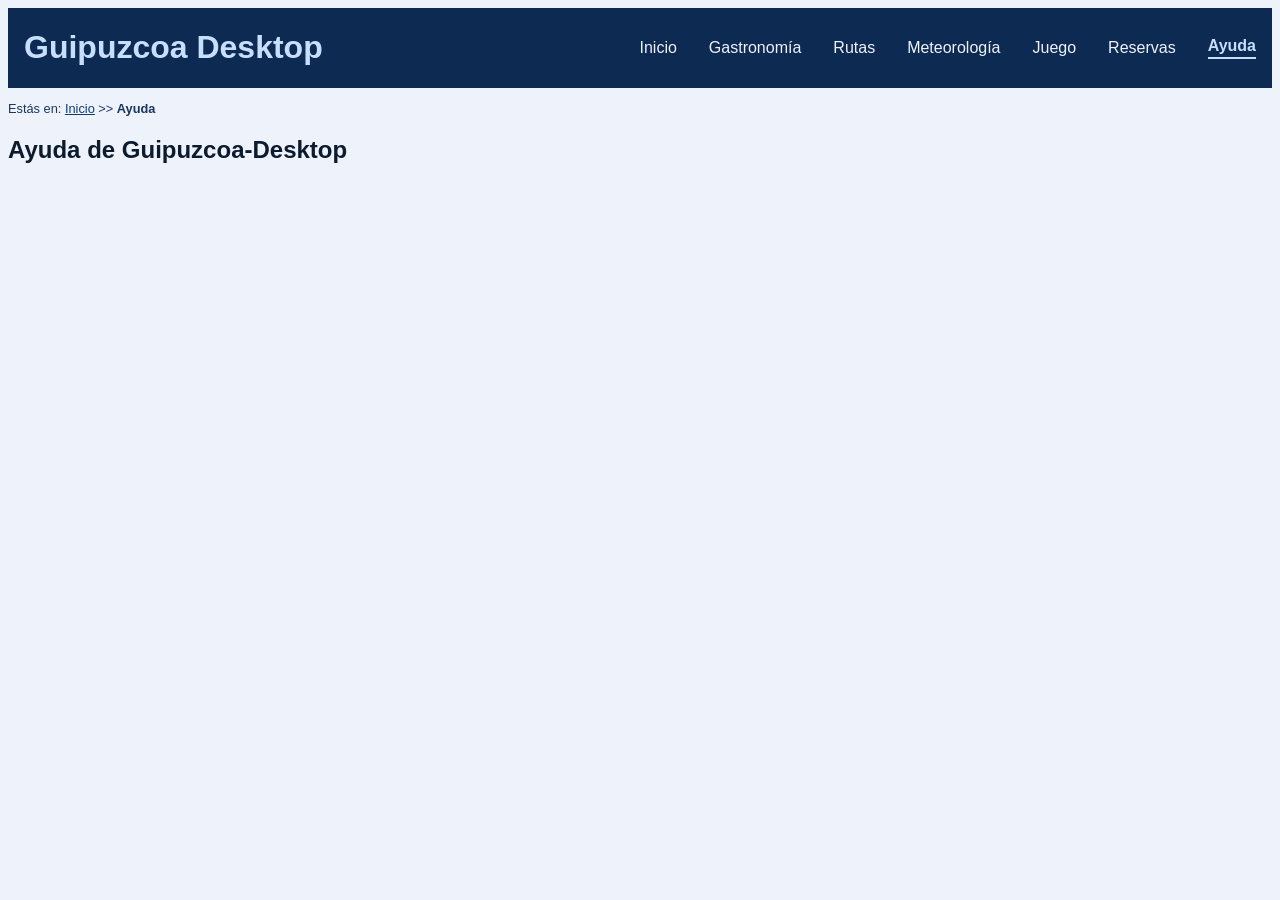
==== ayuda.html @ 62cf5c83 "estructura inicial + css" ====
<!DOCTYPE HTML>

<html lang="es">
<head>
    <!-- Datos que describen el documento -->
    <meta charset="UTF-8" />
    <title>Guipuzcoa-Ayuda</title>
	
	<meta name="keywords" content="Guipuzcoa, Guipuzcoa-Desktop" />
	<meta name="author" content = "Clara Fernández" />
	<meta name = "description" content = "Ayuda sobre las secciones de Guipuzcoa-Desktop" />
	<meta name = "viewport" content = "width=device-width, initial-scale=1.0" />
	<link rel="icon" href="multimedia/icono.ico"/>
	<link rel="stylesheet" type="text/css" href="estilo/estilo.css" />
	<link rel="stylesheet" type="text/css" href="estilo/layout.css" />
</head>

<body>
    <!-- Datos con el contenidos que aparece en el navegador -->
	<header>
    <h1><a href="index.html" title="Inicio">Guipuzcoa Desktop</a></h1>
	<nav>
	<a href="index.html" title="Inicio">Inicio</a>
	<a href="gastronomia.html" title="Gastronomía de Guipuzcoa">Gastronomía</a>
	<a href="rutas.html" title="Rutas de Guipuzcoa">Rutas</a>
	<a href="meteorologia.html" title="Información de la meteorología">Meteorología</a>
	<a href="juego.html" title="Juego">Juego</a>
	<a href="reservas.html" title="Reservas en Guipuzcoa">Reservas</a>
	<a href="ayuda.html" title="Información de Ayuda" class="active">Ayuda</a>
	</nav>
	</header>
	
	<p>Estás en:
	<a href="index.html" title="Inicio">Inicio</a> >> <strong>Ayuda</strong>
	</p>

	<main>

	<h2>Ayuda de Guipuzcoa-Desktop</h2>
	
	</main>
</body>
</html>
---- estilo/estilo.css ----
/* Clara Fernández Pérez UO299971 */
/* Estilos generales del proyecto MotoGP-Desktop*/
/* Especifidad 001 */
body {
    color: #0D1B2E;
    background-color: #EEF3FB;
    font-family: Arial, Helvetica, sans-serif;
}

/* Especifidad 001 */
header {
    background-color: #0D2A52;
}

/* Especifidad 001 */
h1 {
    color: #EEF3FB;
}

/* Especifidad 001 */
h2 {
    font-weight: bold;
    color: #0D1B2E;
}

/* Especifidad 001 */
/* Hereda de body */
h3 {
    color: #0D1B2E;
}

/* Especifidad 001 */
p {
    text-align: justify;
    color: #0D1B2E;
}

/* Especifidad 001 */
a {
    color: #0A3D7A;
}

/* Especifidad 002 */
/* Hereda de body */
header + p {
    font-size: 0.8em;
    color: #1A3660;
}

/* Especifidad 002 */
nav > a {
    text-decoration-line: none;
    color: #EEF3FB;
}

/* Especifidad 011 */
a.active {
    color: #C8DEFF;
    text-decoration: none;
    border-bottom: 0.125em solid #C8DEFF;
    padding-bottom: 0.125em;
    font-weight: bold;
}

/* Especifidad 003 */
header h1 a {
    color: #C8DEFF;
    text-decoration: none;
}
---- estilo/layout.css ----
/* Clara Fernández Pérez UO299971 */
/* Estilos disposición del proyecto MotoGP-Desktop*/

/* Especifidad 001 */
nav{
    display: flex;
    flex: 1;
    justify-content: flex-end;
    align-items: center;
    gap: 2em;
    padding-left: 2em;
}

/* Especifidad 001 */
header{
    display: flex;
    flex: 1;
    justify-content: space-between;
    align-items: center;
    padding: 0 1em;
}

body > div {
    width: 100%;
    height: 31.25em;
}

li {
    margin: 0.5em 0;
} 

@media (min-width: 320px) and (max-width: 799px) {
    /* Especifidad 001 */
    nav{
        flex-direction: column;
        gap: 0.5em;
        padding-left: 0;
    }
    
    /* Especifidad 001 */
    header{
        flex-direction: column;
        padding: 1em 0;
    }

    /* Especifidad 002 */
    /* Hereda de body*/
    header + p {
        display: none;
    }

    /* Especifidad 001 */
    video {
        width: 100%;
        height: auto;
    }

    /* Especifidad 001 */
    audio {
        width: 100%;
    }

    /* Especifidad 003*/
    article h2 + img{
        width: 100%;
        height: auto;
        justify-content: center;
    }
}
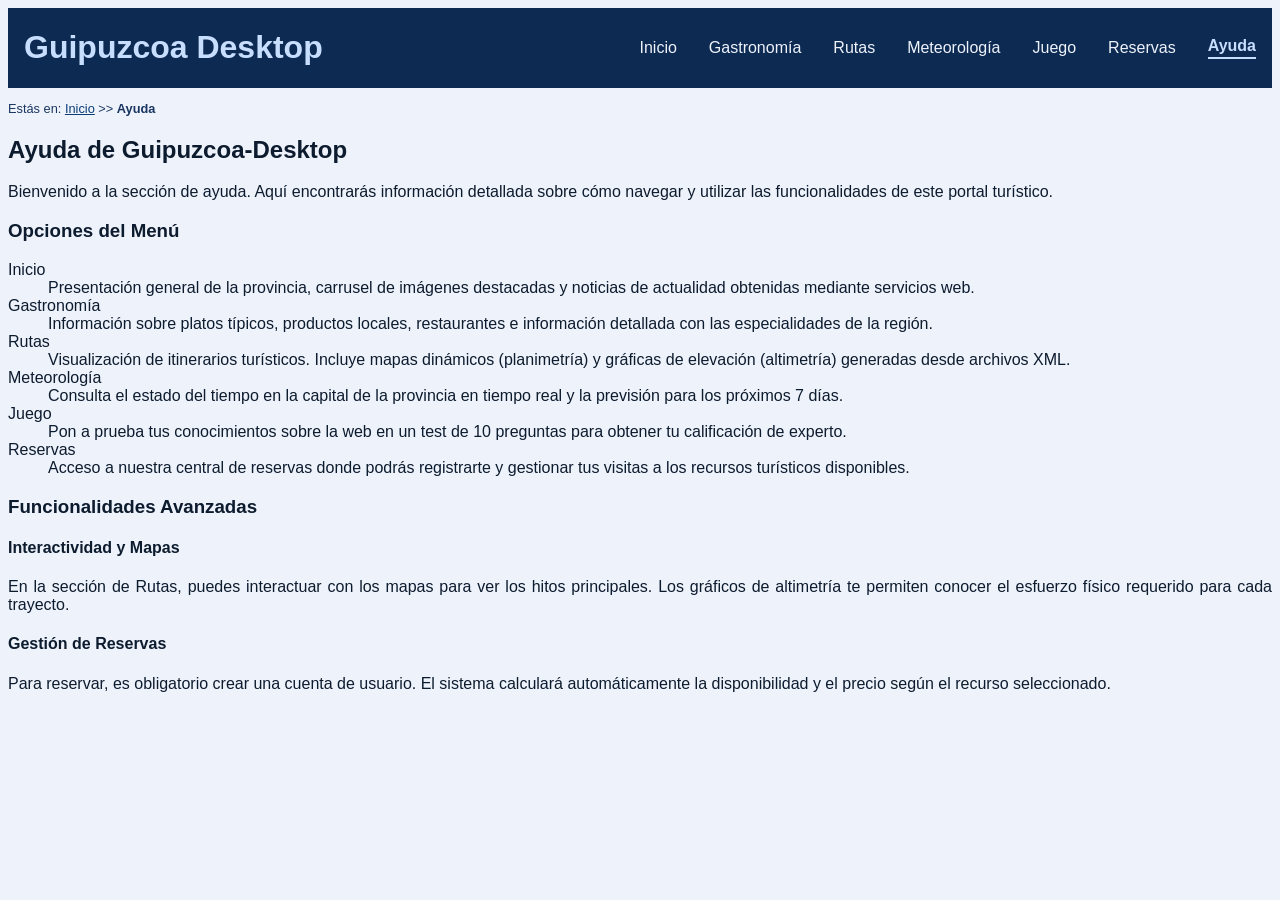
==== commit 2f3313a1: "html: ayuda" ====
--- a/ayuda.html
+++ b/ayuda.html
@@ -37,7 +37,43 @@
 	<main>
 
 	<h2>Ayuda de Guipuzcoa-Desktop</h2>
-	
+        <p>Bienvenido a la sección de ayuda. Aquí encontrarás información detallada sobre cómo navegar y utilizar las funcionalidades de este portal turístico.</p>
+
+        <section>
+            <h3>Opciones del Menú</h3>
+            <dl>
+                <dt>Inicio</dt>
+                <dd>Presentación general de la provincia, carrusel de imágenes destacadas y noticias de actualidad obtenidas mediante servicios web.</dd>
+
+                <dt>Gastronomía</dt>
+                <dd>Información sobre platos típicos, productos locales, restaurantes e información detallada con las especialidades de la región.</dd>
+
+                <dt>Rutas</dt>
+                <dd>Visualización de itinerarios turísticos. Incluye mapas dinámicos (planimetría) y gráficas de elevación (altimetría) generadas desde archivos XML.</dd>
+
+                <dt>Meteorología</dt>
+                <dd>Consulta el estado del tiempo en la capital de la provincia en tiempo real y la previsión para los próximos 7 días.</dd>
+
+                <dt>Juego</dt>
+                <dd>Pon a prueba tus conocimientos sobre la web en un test de 10 preguntas para obtener tu calificación de experto.</dd>
+
+                <dt>Reservas</dt>
+                <dd>Acceso a nuestra central de reservas donde podrás registrarte y gestionar tus visitas a los recursos turísticos disponibles.</dd>
+            </dl>
+        </section>
+
+        <section>
+            <h3>Funcionalidades Avanzadas</h3>
+            <article>
+                <h4>Interactividad y Mapas</h4>
+                <p>En la sección de Rutas, puedes interactuar con los mapas para ver los hitos principales. Los gráficos de altimetría te permiten 
+                    conocer el esfuerzo físico requerido para cada trayecto.</p>
+            </article>
+            <article>
+                <h4>Gestión de Reservas</h4>
+                <p>Para reservar, es obligatorio crear una cuenta de usuario. El sistema calculará automáticamente la disponibilidad y el precio según el recurso seleccionado.</p>
+            </article>
+        </section>
 	</main>
 </body>
 </html>
--- a/estilo/estilo.css
+++ b/estilo/estilo.css
@@ -14,7 +14,7 @@
 
 /* Especifidad 001 */
 h1 {
-    color: #EEF3FB;
+    color: #0D2A52;
 }
 
 /* Especifidad 001 */
--- a/estilo/layout.css
+++ b/estilo/layout.css
@@ -67,4 +67,5 @@
         height: auto;
         justify-content: center;
     }
+
 }
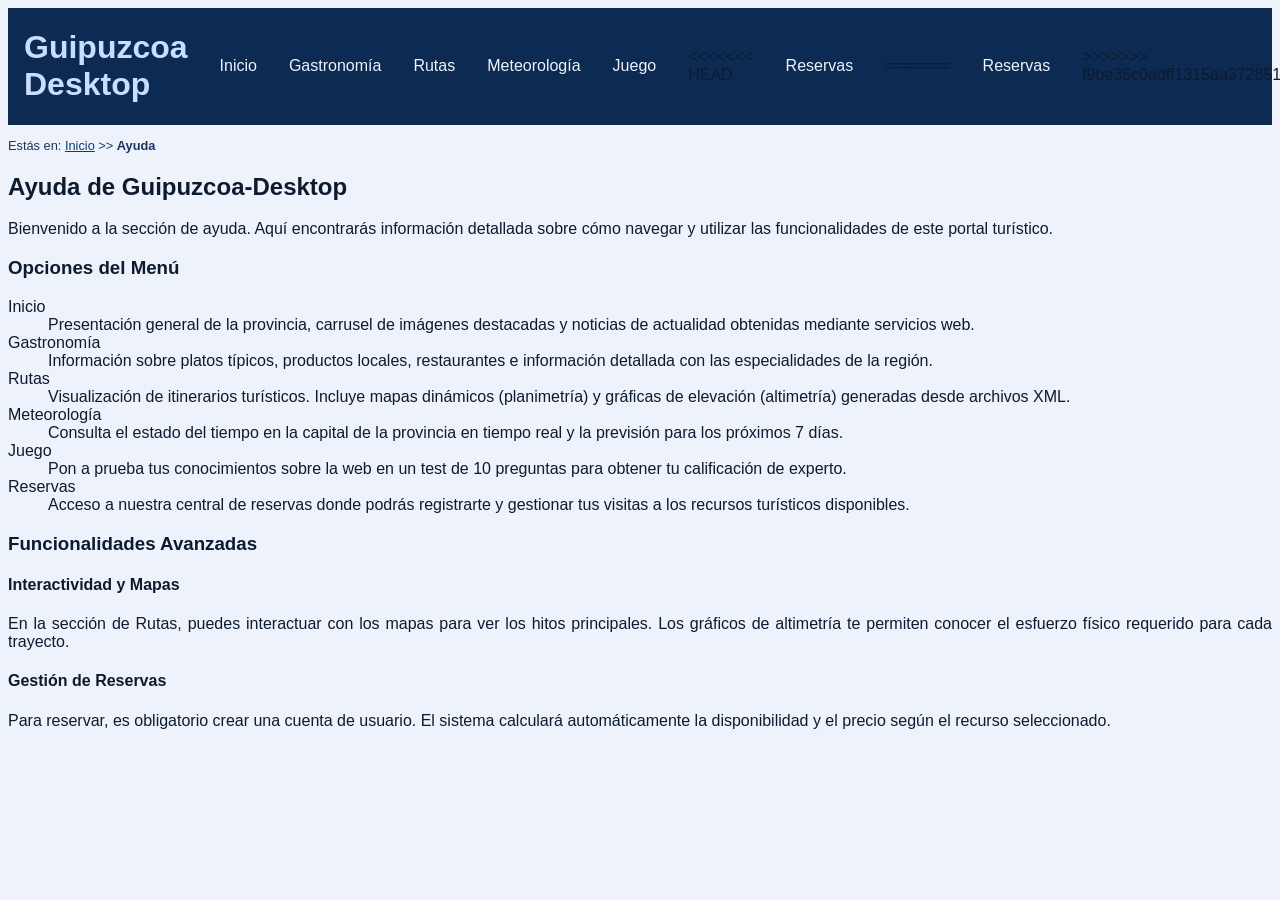
==== commit 07dd4289: "php: primera version terminada" ====
--- a/ayuda.html
+++ b/ayuda.html
@@ -1,79 +1,83 @@
-<!DOCTYPE HTML>
-
-<html lang="es">
-<head>
-    <!-- Datos que describen el documento -->
-    <meta charset="UTF-8" />
-    <title>Guipuzcoa-Ayuda</title>
-	
-	<meta name="keywords" content="Guipuzcoa, Guipuzcoa-Desktop" />
-	<meta name="author" content = "Clara Fernández" />
-	<meta name = "description" content = "Ayuda sobre las secciones de Guipuzcoa-Desktop" />
-	<meta name = "viewport" content = "width=device-width, initial-scale=1.0" />
-	<link rel="icon" href="multimedia/icono.ico"/>
-	<link rel="stylesheet" type="text/css" href="estilo/estilo.css" />
-	<link rel="stylesheet" type="text/css" href="estilo/layout.css" />
-</head>
-
-<body>
-    <!-- Datos con el contenidos que aparece en el navegador -->
-	<header>
-    <h1><a href="index.html" title="Inicio">Guipuzcoa Desktop</a></h1>
-	<nav>
-	<a href="index.html" title="Inicio">Inicio</a>
-	<a href="gastronomia.html" title="Gastronomía de Guipuzcoa">Gastronomía</a>
-	<a href="rutas.html" title="Rutas de Guipuzcoa">Rutas</a>
-	<a href="meteorologia.html" title="Información de la meteorología">Meteorología</a>
-	<a href="juego.html" title="Juego">Juego</a>
-	<a href="reservas.html" title="Reservas en Guipuzcoa">Reservas</a>
-	<a href="ayuda.html" title="Información de Ayuda" class="active">Ayuda</a>
-	</nav>
-	</header>
-	
-	<p>Estás en:
-	<a href="index.html" title="Inicio">Inicio</a> >> <strong>Ayuda</strong>
-	</p>
-
-	<main>
-
-	<h2>Ayuda de Guipuzcoa-Desktop</h2>
-        <p>Bienvenido a la sección de ayuda. Aquí encontrarás información detallada sobre cómo navegar y utilizar las funcionalidades de este portal turístico.</p>
-
-        <section>
-            <h3>Opciones del Menú</h3>
-            <dl>
-                <dt>Inicio</dt>
-                <dd>Presentación general de la provincia, carrusel de imágenes destacadas y noticias de actualidad obtenidas mediante servicios web.</dd>
-
-                <dt>Gastronomía</dt>
-                <dd>Información sobre platos típicos, productos locales, restaurantes e información detallada con las especialidades de la región.</dd>
-
-                <dt>Rutas</dt>
-                <dd>Visualización de itinerarios turísticos. Incluye mapas dinámicos (planimetría) y gráficas de elevación (altimetría) generadas desde archivos XML.</dd>
-
-                <dt>Meteorología</dt>
-                <dd>Consulta el estado del tiempo en la capital de la provincia en tiempo real y la previsión para los próximos 7 días.</dd>
-
-                <dt>Juego</dt>
-                <dd>Pon a prueba tus conocimientos sobre la web en un test de 10 preguntas para obtener tu calificación de experto.</dd>
-
-                <dt>Reservas</dt>
-                <dd>Acceso a nuestra central de reservas donde podrás registrarte y gestionar tus visitas a los recursos turísticos disponibles.</dd>
-            </dl>
-        </section>
-
-        <section>
-            <h3>Funcionalidades Avanzadas</h3>
-            <article>
-                <h4>Interactividad y Mapas</h4>
-                <p>En la sección de Rutas, puedes interactuar con los mapas para ver los hitos principales. Los gráficos de altimetría te permiten 
-                    conocer el esfuerzo físico requerido para cada trayecto.</p>
-            </article>
-            <article>
-                <h4>Gestión de Reservas</h4>
-                <p>Para reservar, es obligatorio crear una cuenta de usuario. El sistema calculará automáticamente la disponibilidad y el precio según el recurso seleccionado.</p>
-            </article>
-        </section>
-	</main>
-</body>
+<!DOCTYPE HTML>
+
+<html lang="es">
+<head>
+    <!-- Datos que describen el documento -->
+    <meta charset="UTF-8" />
+    <title>Guipuzcoa-Ayuda</title>
+	
+	<meta name="keywords" content="Guipuzcoa, Guipuzcoa-Desktop" />
+	<meta name="author" content = "Clara Fernández" />
+	<meta name = "description" content = "Ayuda sobre las secciones de Guipuzcoa-Desktop" />
+	<meta name = "viewport" content = "width=device-width, initial-scale=1.0" />
+	<link rel="icon" href="multimedia/icono.ico"/>
+	<link rel="stylesheet" type="text/css" href="estilo/estilo.css" />
+	<link rel="stylesheet" type="text/css" href="estilo/layout.css" />
+</head>
+
+<body>
+    <!-- Datos con el contenidos que aparece en el navegador -->
+	<header>
+    <h1><a href="index.html" title="Inicio">Guipuzcoa Desktop</a></h1>
+	<nav>
+	<a href="index.html" title="Inicio">Inicio</a>
+	<a href="gastronomia.html" title="Gastronomía de Guipuzcoa">Gastronomía</a>
+	<a href="rutas.html" title="Rutas de Guipuzcoa">Rutas</a>
+	<a href="meteorologia.html" title="Información de la meteorología">Meteorología</a>
+	<a href="juego.html" title="Juego">Juego</a>
+<<<<<<< HEAD
+	<a href="php/reservas.php" title="Reservas en Guipuzcoa">Reservas</a>
+=======
+	<a href="php/mis_reservas.php" title="Reservas en Guipuzcoa">Reservas</a>
+>>>>>>> f9be35c0adff1315aa3728515c3c4ebd1ea144e2
+	<a href="ayuda.html" title="Información de Ayuda" class="active">Ayuda</a>
+	</nav>
+	</header>
+	
+	<p>Estás en:
+	<a href="index.html" title="Inicio">Inicio</a> >> <strong>Ayuda</strong>
+	</p>
+
+	<main>
+
+	<h2>Ayuda de Guipuzcoa-Desktop</h2>
+        <p>Bienvenido a la sección de ayuda. Aquí encontrarás información detallada sobre cómo navegar y utilizar las funcionalidades de este portal turístico.</p>
+
+        <section>
+            <h3>Opciones del Menú</h3>
+            <dl>
+                <dt>Inicio</dt>
+                <dd>Presentación general de la provincia, carrusel de imágenes destacadas y noticias de actualidad obtenidas mediante servicios web.</dd>
+
+                <dt>Gastronomía</dt>
+                <dd>Información sobre platos típicos, productos locales, restaurantes e información detallada con las especialidades de la región.</dd>
+
+                <dt>Rutas</dt>
+                <dd>Visualización de itinerarios turísticos. Incluye mapas dinámicos (planimetría) y gráficas de elevación (altimetría) generadas desde archivos XML.</dd>
+
+                <dt>Meteorología</dt>
+                <dd>Consulta el estado del tiempo en la capital de la provincia en tiempo real y la previsión para los próximos 7 días.</dd>
+
+                <dt>Juego</dt>
+                <dd>Pon a prueba tus conocimientos sobre la web en un test de 10 preguntas para obtener tu calificación de experto.</dd>
+
+                <dt>Reservas</dt>
+                <dd>Acceso a nuestra central de reservas donde podrás registrarte y gestionar tus visitas a los recursos turísticos disponibles.</dd>
+            </dl>
+        </section>
+
+        <section>
+            <h3>Funcionalidades Avanzadas</h3>
+            <article>
+                <h4>Interactividad y Mapas</h4>
+                <p>En la sección de Rutas, puedes interactuar con los mapas para ver los hitos principales. Los gráficos de altimetría te permiten 
+                    conocer el esfuerzo físico requerido para cada trayecto.</p>
+            </article>
+            <article>
+                <h4>Gestión de Reservas</h4>
+                <p>Para reservar, es obligatorio crear una cuenta de usuario. El sistema calculará automáticamente la disponibilidad y el precio según el recurso seleccionado.</p>
+            </article>
+        </section>
+	</main>
+</body>
 </html>
--- a/estilo/layout.css
+++ b/estilo/layout.css
@@ -21,14 +21,17 @@
     padding: 0 1em;
 }
 
+/* Especifidad 002 */
 body > div {
     width: 100%;
     height: 31.25em;
 }
 
+/* Especifidad 001 */
 li {
     margin: 0.5em 0;
 } 
+
 
 @media (min-width: 320px) and (max-width: 799px) {
     /* Especifidad 001 */
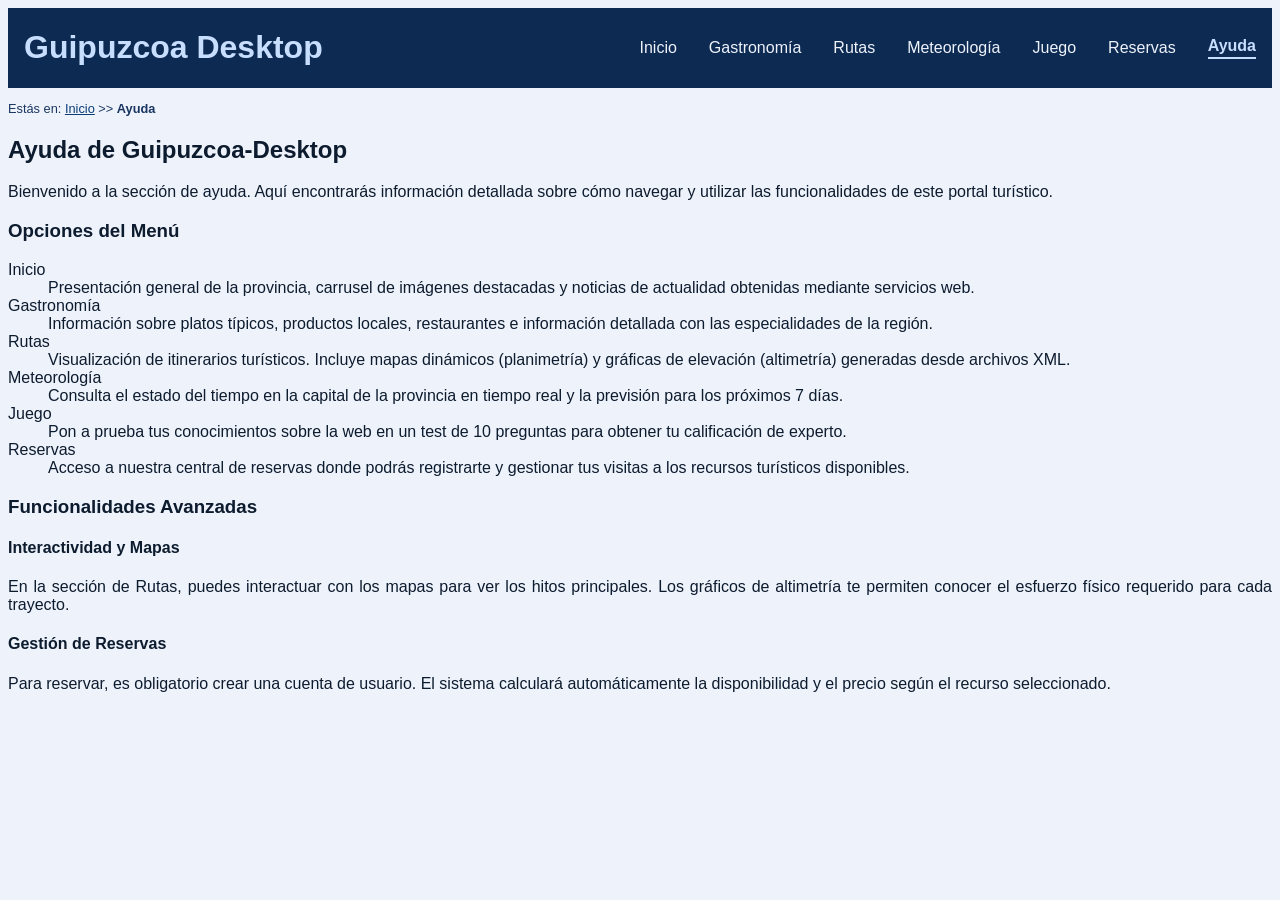
==== commit a1a9500b: "xml: añadido xsd" ====
--- a/ayuda.html
+++ b/ayuda.html
@@ -25,11 +25,7 @@
 	<a href="rutas.html" title="Rutas de Guipuzcoa">Rutas</a>
 	<a href="meteorologia.html" title="Información de la meteorología">Meteorología</a>
 	<a href="juego.html" title="Juego">Juego</a>
-<<<<<<< HEAD
 	<a href="php/reservas.php" title="Reservas en Guipuzcoa">Reservas</a>
-=======
-	<a href="php/mis_reservas.php" title="Reservas en Guipuzcoa">Reservas</a>
->>>>>>> f9be35c0adff1315aa3728515c3c4ebd1ea144e2
 	<a href="ayuda.html" title="Información de Ayuda" class="active">Ayuda</a>
 	</nav>
 	</header>
